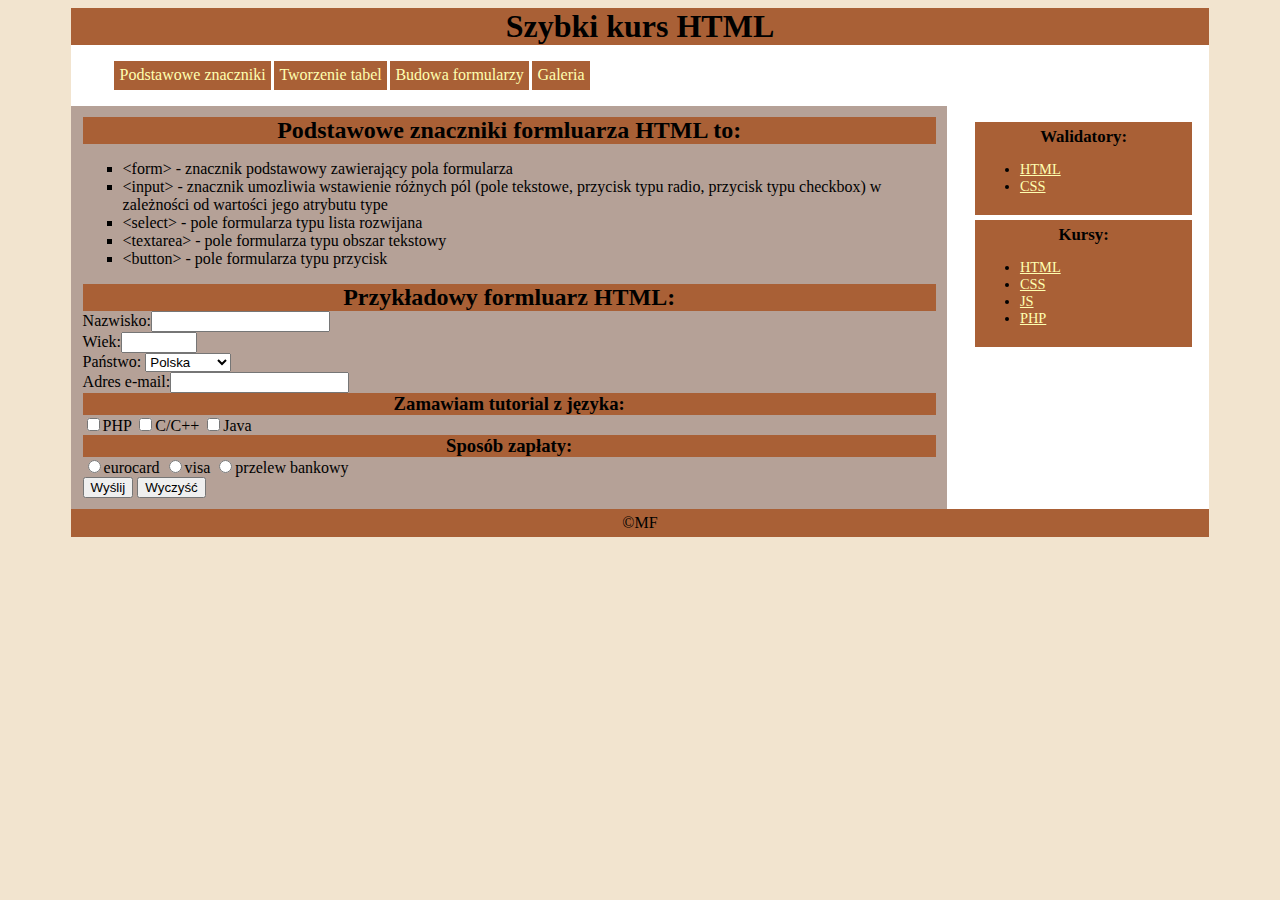
==== formularze.html @ 81c35906 "Setup" ====
<!DOCTYPE html>
<html lang="pl" xmlns="http://www.w3.org/1999/html">

<head>
  <meta charset="UTF-8" />
  <meta name="viewport" content="width=device-width, initial-scale=1.0" /><title>Formluarze</title>
  <link rel="stylesheet" href="CSS/formularze.css" type="text/css" />
</head>

<body>
<div id="kontener">
  <div id="baner">
    <h1>Szybki kurs HTML</h1>
  </div>
  <div id="menu">
    <ul id="nav">
      <li> <a href="index.html">Podstawowe znaczniki </a> </li>
      <li> <a href="tabele.html">Tworzenie tabel </a> </li>
      <li> <a href="">Budowa formularzy</a>
        <ul>
          <li><a href="formularze.html" >Pola formularza</a></li>
          <li><a href="obliczenia.html" >Obliczenia w formularzu</a></li>
        </ul></li>
      <li><a href="galeria.html" title="">Galeria</a></li>
    </ul>
  </div>
  <div id="tresc">
    <h2>Podstawowe znaczniki formluarza HTML to:</h2>
    <ul style="list-style-type:square">
      <li>&lt;form&gt; - znacznik podstawowy zawierający pola formularza</li>
      <li>&lt;input&gt; - znacznik umozliwia wstawienie różnych pól (pole tekstowe, przycisk typu radio, przycisk typu checkbox) w zależności od wartości jego atrybutu type</li>
      <li>&lt;select&gt; - pole formularza typu lista rozwijana</li>
      <li>&lt;textarea&gt; - pole formularza typu obszar tekstowy</li>
      <li>&lt;button&gt; - pole formularza typu przycisk</li>
    </ul>
    <h2>Przykładowy formluarz HTML:</h2>
    <form action="mailto:mateuszfalkiewicz1@gmail.com" method="post">
      <label for="naz">Nazwisko:</label><input type="text" id="naz" name="nazwisko" /><br/>
      <label for="wi">Wiek:</label><input type="number" id="wi" name="wiek" min="0" /><br/>
      <label for="pan">Państwo:</label>
      <select id="pan" name="państwo">
        <option value="pl">Polska</option>
        <option value="!pl">Nie Polska</option>
      </select><br/>
      <label for="em">Adres e-mail:</label><input type="email" id="em" name="email" /><br/>
      <h3>Zamawiam tutorial z języka:</h3>
      <input type="checkbox" id="p" name="lang" value="PHP" /><label for="p">PHP</label>
      <input type="checkbox" id="c" name="lang" value="C" /><label for="c">C/C++</label>
      <input type="checkbox" id="j" name="lang" value="Java" /><label for="j">Java</label>
      <h3>Sposób zapłaty:</h3>
      <input type="radio" id="eu" name="pay" value="eurocard" /><label for="eu">eurocard</label>
      <input type="radio" id="vi" name="pay" value="visa" /><label for="vi">visa</label>
      <input type="radio" id="pb" name="pay" value="przelew" /><label for="pb">przelew bankowy</label><br/>
      <input type="submit" value="Wyślij" />
      <input type="reset" value="Wyczyść" />
    </form>
  </div>
  <div id="pasek">
    <div class="box">
      <h3>Walidatory:</h3>
      <ul>
        <li> <a href="http://validator.w3.org/">HTML</a></li>
        <li> <a href="http://jigsaw.w3.org/css-validator/">CSS</a></li>
      </ul>
    </div>
    <div class="box">
      <h3>Kursy:</h3>
      <ul>
        <li> <a href="https://www.w3schools.com/html/"> HTML </a></li>
        <li> <a href="https://www.w3schools.com/css/"> CSS </a></li>
        <li> <a href="https://www.w3schools.com/js/"> JS </a></li>
        <li> <a href="https://www.w3schools.com/php/"> PHP </a></li>
      </ul>
    </div>
  </div>
  <div id="stopka">
    &copy;MF
  </div>
</div>
</body>
</html>
---- CSS/formularze.css ----
h1, h2, h3 {
    margin:0;
    padding:0;
}

body {
    background: #f2e4cf;
    color: black;
}

#kontener {
    background: white;
    width: 90%;
    margin: auto;
}

h1, h2, h3 {
    background: #a96036;
    color: black;
    text-align: center;
}

#menu {
    float: left;
    width: 100%;
    margin: 0;
    padding: 0;
}

#nav {
    text-align: left;
    overflow: hidden;
    font-family: calibri, tahoma;
}

ul#nav li {
    list-style-type: none;
    float: left;
    background: #a96036;
    margin-left: 3px;
}

ul#nav li:hover {
    list-style-type: none;
    float: left;
    background: #a9606a;
    margin-left: 3px;
}

ul#nav li a {
    display : block;
    padding : 4pt;
    text-decoration : none;
}

ul#nav li li a {
    width: 160px;
}

ul#nav li li:hover {
    background: #a9606a;
}

ul#nav li ul {
    overflow: hidden;
    display: none;
}

ul#nav li:hover ul {
    position: absolute;
    background: #a9606a;
    padding: 0;
    display: block;
    width: 177px;
}

#tresc {
    background: #b5a197;
    float: left;
    width: 75%;
    padding: 1%;
}

#pasek {
    float: right;
    width: 20%;
    padding: 1%;
}

#stopka {
    background: #a96036;
    clear: both;
    width: 100%;
    padding: 5px 0 5px 0;
    text-align: center;
}

*.box {
    background: #a96036;
    padding: 5px;
    margin: 5px;
    font-size: 90%;
}

a {color:#ffffb0}

input[type=text], input[type=email] {
    transition: width 0.4s ease-in-out;
    width: 20%
}
input[type=text]:focus, input[type=email]:focus {
    width: 50%;
}

input[type=number] {
    width: 8%;
}
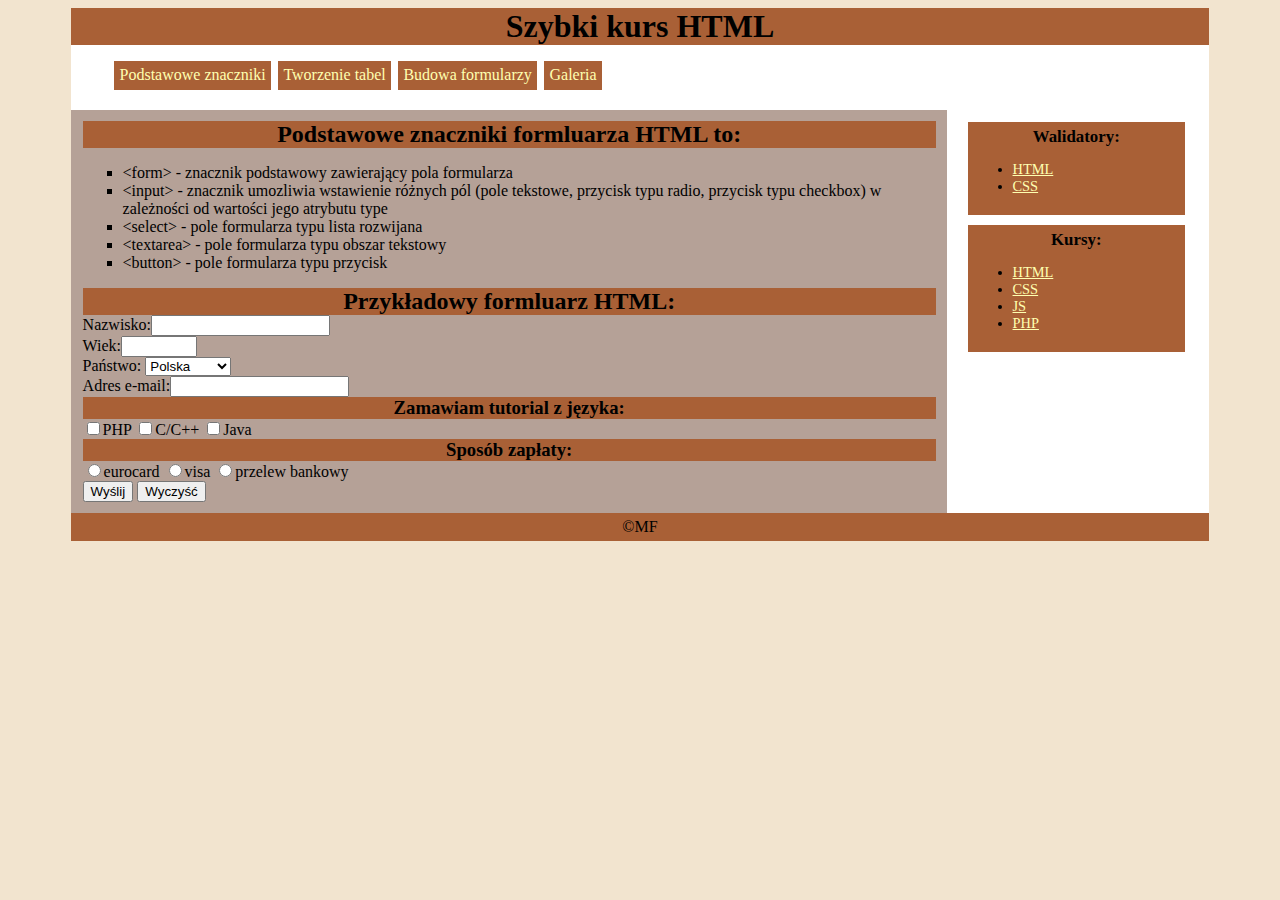
==== commit 9ddb8baa: "Wymagania projektu cząstkowego" ====
--- a/formularze.html
+++ b/formularze.html
@@ -9,21 +9,21 @@
 
 <body>
 <div id="kontener">
-  <div id="baner">
+  <header>
     <h1>Szybki kurs HTML</h1>
-  </div>
-  <div id="menu">
+  </header>
+  <nav>
     <ul id="nav">
       <li> <a href="index.html">Podstawowe znaczniki </a> </li>
       <li> <a href="tabele.html">Tworzenie tabel </a> </li>
       <li> <a href="">Budowa formularzy</a>
         <ul>
-          <li><a href="formularze.html" >Pola formularza</a></li>
-          <li><a href="obliczenia.html" >Obliczenia w formularzu</a></li>
+          <li><a href="formularze.html">Pola formularza</a></li>
+          <li><a href="obliczenia.html">Obliczenia w formularzu</a></li>
         </ul></li>
-      <li><a href="galeria.html" title="">Galeria</a></li>
+      <li><a href="galeria.html">Galeria</a></li>
     </ul>
-  </div>
+  </nav>
   <div id="tresc">
     <h2>Podstawowe znaczniki formluarza HTML to:</h2>
     <ul style="list-style-type:square">
@@ -35,27 +35,27 @@
     </ul>
     <h2>Przykładowy formluarz HTML:</h2>
     <form action="mailto:mateuszfalkiewicz1@gmail.com" method="post">
-      <label for="naz">Nazwisko:</label><input type="text" id="naz" name="nazwisko" /><br/>
-      <label for="wi">Wiek:</label><input type="number" id="wi" name="wiek" min="0" /><br/>
+      <label for="naz">Nazwisko:</label><input type="text" id="naz" name="nazwisko" required/><br/>
+      <label for="wi">Wiek:</label><input type="number" id="wi" name="wiek" min="0" required/><br/>
       <label for="pan">Państwo:</label>
-      <select id="pan" name="państwo">
+      <select id="pan" name="państwo" required>
         <option value="pl">Polska</option>
         <option value="!pl">Nie Polska</option>
       </select><br/>
-      <label for="em">Adres e-mail:</label><input type="email" id="em" name="email" /><br/>
+      <label for="em">Adres e-mail:</label><input type="email" id="em" name="email"  title="example@org.com" required/><br/>
       <h3>Zamawiam tutorial z języka:</h3>
       <input type="checkbox" id="p" name="lang" value="PHP" /><label for="p">PHP</label>
       <input type="checkbox" id="c" name="lang" value="C" /><label for="c">C/C++</label>
       <input type="checkbox" id="j" name="lang" value="Java" /><label for="j">Java</label>
       <h3>Sposób zapłaty:</h3>
-      <input type="radio" id="eu" name="pay" value="eurocard" /><label for="eu">eurocard</label>
+      <input type="radio" id="eu" name="pay" value="eurocard" required/><label for="eu">eurocard</label>
       <input type="radio" id="vi" name="pay" value="visa" /><label for="vi">visa</label>
       <input type="radio" id="pb" name="pay" value="przelew" /><label for="pb">przelew bankowy</label><br/>
       <input type="submit" value="Wyślij" />
       <input type="reset" value="Wyczyść" />
     </form>
   </div>
-  <div id="pasek">
+  <aside>
     <div class="box">
       <h3>Walidatory:</h3>
       <ul>
@@ -72,10 +72,10 @@
         <li> <a href="https://www.w3schools.com/php/"> PHP </a></li>
       </ul>
     </div>
-  </div>
-  <div id="stopka">
+  </aside>
+  <footer>
     &copy;MF
-  </div>
+  </footer>
 </div>
 </body>
 </html>
--- a/CSS/formularze.css
+++ b/CSS/formularze.css
@@ -20,8 +20,7 @@
     text-align: center;
 }
 
-#menu {
-    float: left;
+nav {
     width: 100%;
     margin: 0;
     padding: 0;
@@ -35,22 +34,23 @@
 
 ul#nav li {
     list-style-type: none;
-    float: left;
+    display: inline-flex;
+    flex-direction: row;
     background: #a96036;
     margin-left: 3px;
 }
 
 ul#nav li:hover {
     list-style-type: none;
-    float: left;
+    display: inline-flex;
     background: #a9606a;
     margin-left: 3px;
 }
 
 ul#nav li a {
-    display : block;
-    padding : 4pt;
-    text-decoration : none;
+    display: block;
+    padding: 4pt;
+    text-decoration: none;
 }
 
 ul#nav li li a {
@@ -76,18 +76,20 @@
 
 #tresc {
     background: #b5a197;
-    float: left;
+    display: inline-flex;
+    flex-direction: column;
     width: 75%;
     padding: 1%;
 }
 
-#pasek {
-    float: right;
+aside {
+    display: inline-flex;
+    flex-direction: column;
     width: 20%;
     padding: 1%;
 }
 
-#stopka {
+footer {
     background: #a96036;
     clear: both;
     width: 100%;
@@ -114,4 +116,22 @@
 
 input[type=number] {
     width: 8%;
+}
+
+@media screen and (max-width: 720px) {
+    ul#nav li {
+        display: flex;
+    }
+
+    ul#nav li:hover {
+        display: flex;
+    }
+
+    #tresc {
+        display: flex;
+    }
+
+    aside {
+        display: flex;
+    }
 }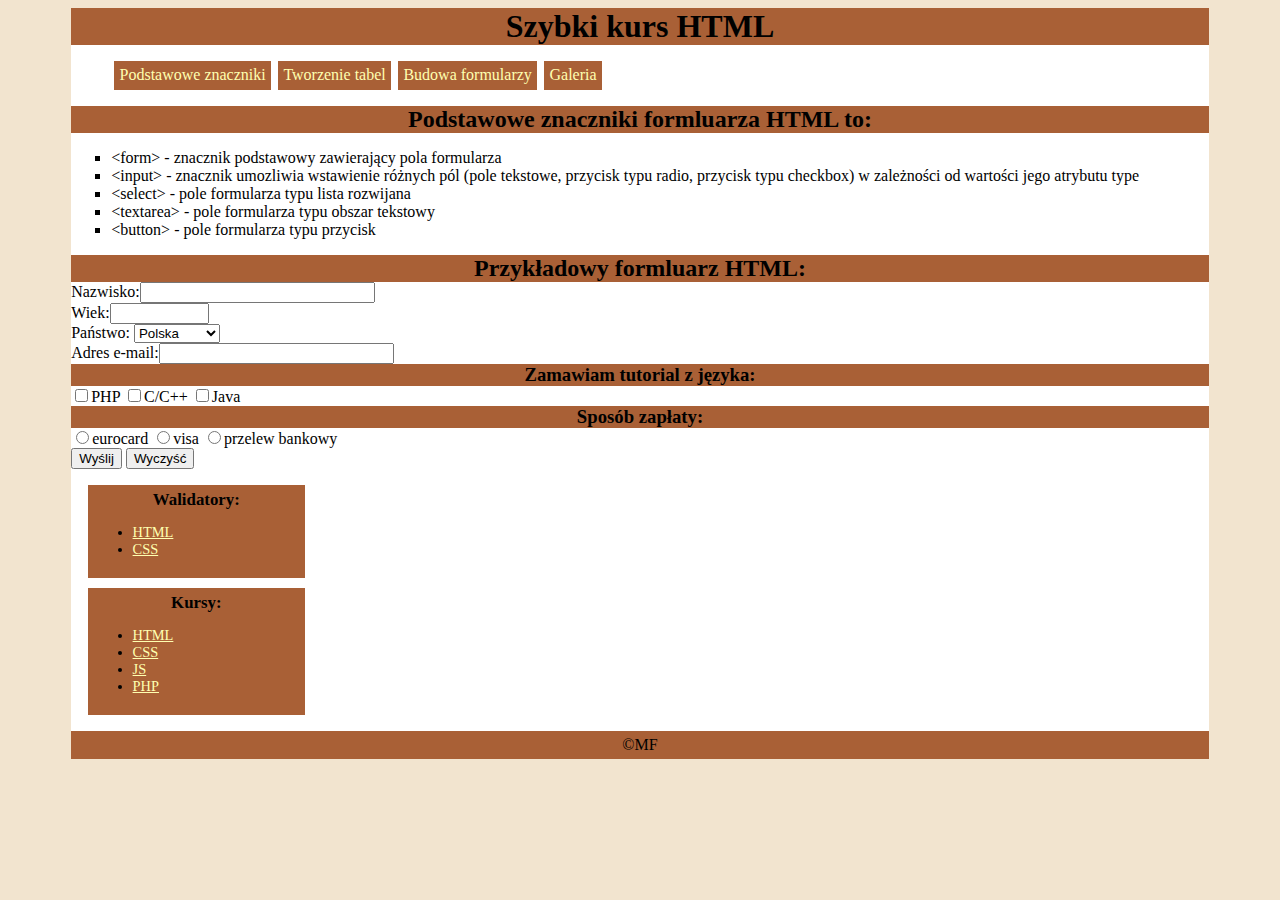
==== commit da5ec13f: "Dopracowanie pod kątem wymagań projektu" ====
--- a/formularze.html
+++ b/formularze.html
@@ -1,5 +1,5 @@
 <!DOCTYPE html>
-<html lang="pl" xmlns="http://www.w3.org/1999/html">
+<html lang="pl">
 
 <head>
   <meta charset="UTF-8" />
@@ -24,7 +24,7 @@
       <li><a href="galeria.html">Galeria</a></li>
     </ul>
   </nav>
-  <div id="tresc">
+  <main>
     <h2>Podstawowe znaczniki formluarza HTML to:</h2>
     <ul style="list-style-type:square">
       <li>&lt;form&gt; - znacznik podstawowy zawierający pola formularza</li>
@@ -35,10 +35,10 @@
     </ul>
     <h2>Przykładowy formluarz HTML:</h2>
     <form action="mailto:mateuszfalkiewicz1@gmail.com" method="post">
-      <label for="naz">Nazwisko:</label><input type="text" id="naz" name="nazwisko" required/><br/>
+      <label for="naz">Nazwisko:</label><input type="text" id="naz" name="nazwisko" pattern="([A-ZĄĘŁÓĆŃŚŹŻ])([a-ząęłóćńśźż]){1,15}|([A-ZĄĘŁÓĆŃŚŹŻ])([a-ząęłóćńśźż]){1,15}-([A-ZĄĘŁÓĆŃŚŹŻ])([a-ząęłóćńśźż]){1,15}" required/><br/>
       <label for="wi">Wiek:</label><input type="number" id="wi" name="wiek" min="0" required/><br/>
       <label for="pan">Państwo:</label>
-      <select id="pan" name="państwo" required>
+      <select id="pan" name="państwo" size="1">
         <option value="pl">Polska</option>
         <option value="!pl">Nie Polska</option>
       </select><br/>
@@ -54,13 +54,13 @@
       <input type="submit" value="Wyślij" />
       <input type="reset" value="Wyczyść" />
     </form>
-  </div>
+  </main>
   <aside>
     <div class="box">
       <h3>Walidatory:</h3>
       <ul>
-        <li> <a href="http://validator.w3.org/">HTML</a></li>
-        <li> <a href="http://jigsaw.w3.org/css-validator/">CSS</a></li>
+        <li> <a href="https://validator.w3.org/">HTML</a></li>
+        <li> <a href="https://jigsaw.w3.org/css-validator/">CSS</a></li>
       </ul>
     </div>
     <div class="box">
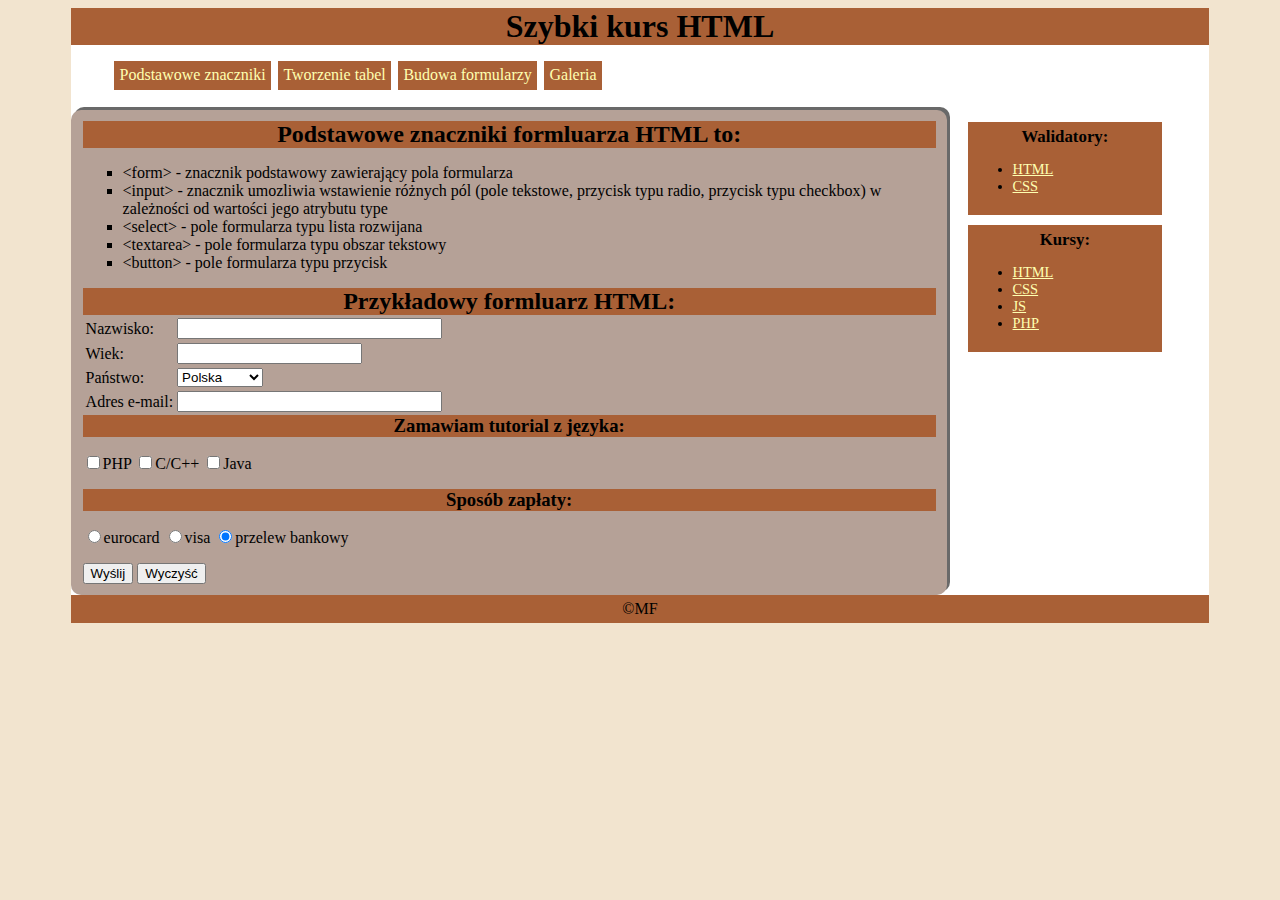
==== commit 827b66ef: "Walidacja formularza za pomocą JS" ====
--- a/formularze.html
+++ b/formularze.html
@@ -4,6 +4,7 @@
 <head>
   <meta charset="UTF-8" />
   <meta name="viewport" content="width=device-width, initial-scale=1.0" /><title>Formluarze</title>
+  <script src="JS/walidacja.js"></script>
   <link rel="stylesheet" href="CSS/formularze.css" type="text/css" />
 </head>
 
@@ -34,23 +35,47 @@
       <li>&lt;button&gt; - pole formularza typu przycisk</li>
     </ul>
     <h2>Przykładowy formluarz HTML:</h2>
-    <form action="mailto:mateuszfalkiewicz1@gmail.com" method="post">
-      <label for="naz">Nazwisko:</label><input type="text" id="naz" name="nazwisko" pattern="([A-ZĄĘŁÓĆŃŚŹŻ])([a-ząęłóćńśźż]){1,15}|([A-ZĄĘŁÓĆŃŚŹŻ])([a-ząęłóćńśźż]){1,15}-([A-ZĄĘŁÓĆŃŚŹŻ])([a-ząęłóćńśźż]){1,15}" required/><br/>
-      <label for="wi">Wiek:</label><input type="number" id="wi" name="wiek" min="0" required/><br/>
-      <label for="pan">Państwo:</label>
-      <select id="pan" name="państwo" size="1">
-        <option value="pl">Polska</option>
-        <option value="!pl">Nie Polska</option>
-      </select><br/>
-      <label for="em">Adres e-mail:</label><input type="email" id="em" name="email"  title="example@org.com" required/><br/>
+    <form action="mailto:mateuszfalkiewicz1@gmail.com" method="post" onsubmit="return sprawdz()">
+      <table>
+        <tr>
+          <td><label for="naz">Nazwisko:</label></td>
+          <td><input type="text" id="naz" name="nazwisko" size="30" pattern="([A-ZĄĘŁÓĆŃŚŹŻ])([a-ząęłóćńśźż]){1,15}|([A-ZĄĘŁÓĆŃŚŹŻ])([a-ząęłóćńśźż]){1,15}-([A-ZĄĘŁÓĆŃŚŹŻ])([a-ząęłóćńśźż]){1,15}" required/></td>
+          <td id="nazw_error" class="czerwone"></td>
+        </tr>
+        <tr>
+          <td><label for="wi">Wiek:</label></td>
+          <td><input type="number" id="wi" name="wiek" size="5" min="0" required/></td>
+          <td id="wiek_error" class="czerwone"></td>
+        </tr>
+        <tr>
+          <td><label for="pan">Państwo:</label></td>
+          <td>
+            <select id="pan" name="państwo" size="1">
+              <option value="pl" selected="selected">Polska</option>
+              <option value="!pl">Nie Polska</option>
+            </select>
+          </td>
+        </tr>
+        <tr>
+          <td><label for="em">Adres e-mail:</label></td>
+          <td><input type="email" id="em" name="email" size="30" title="example@org.com" required/></td>
+          <td id="email_error" class="czerwone"></td>
+        </tr>
+      </table>
       <h3>Zamawiam tutorial z języka:</h3>
-      <input type="checkbox" id="p" name="lang" value="PHP" /><label for="p">PHP</label>
-      <input type="checkbox" id="c" name="lang" value="C" /><label for="c">C/C++</label>
-      <input type="checkbox" id="j" name="lang" value="Java" /><label for="j">Java</label>
+      <p>
+        <input type="checkbox" id="p" name="lang" value="PHP" /><label for="p">PHP</label>
+        <input type="checkbox" id="c" name="lang" value="C" /><label for="c">C/C++</label>
+        <input type="checkbox" id="j" name="lang" value="Java" /><label for="j">Java</label>
+        <span id="produkt_error" class="czerwone"></span>
+      </p>
       <h3>Sposób zapłaty:</h3>
-      <input type="radio" id="eu" name="pay" value="eurocard" required/><label for="eu">eurocard</label>
-      <input type="radio" id="vi" name="pay" value="visa" /><label for="vi">visa</label>
-      <input type="radio" id="pb" name="pay" value="przelew" /><label for="pb">przelew bankowy</label><br/>
+      <p>
+        <input type="radio" id="eu" name="pay" value="eurocard" required/><label for="eu">eurocard</label>
+        <input type="radio" id="vi" name="pay" value="visa" /><label for="vi">visa</label>
+        <input type="radio" id="pb" name="pay" value="przelew" checked="checked" /><label for="pb">przelew bankowy</label>
+        <span id="zaplata_error" class="czerwone"></span><br />
+      </p>
       <input type="submit" value="Wyślij" />
       <input type="reset" value="Wyczyść" />
     </form>
--- a/CSS/formularze.css
+++ b/CSS/formularze.css
@@ -1,8 +1,3 @@
-h1, h2, h3 {
-    margin:0;
-    padding:0;
-}
-
 body {
     background: #f2e4cf;
     color: black;
@@ -15,6 +10,8 @@
 }
 
 h1, h2, h3 {
+    margin:0;
+    padding:0;
     background: #a96036;
     color: black;
     text-align: center;
@@ -29,7 +26,7 @@
 #nav {
     text-align: left;
     overflow: hidden;
-    font-family: calibri, tahoma;
+    font-family: calibri, tahoma, serif;
 }
 
 ul#nav li {
@@ -74,12 +71,14 @@
     width: 177px;
 }
 
-#tresc {
+main {
     background: #b5a197;
     display: inline-flex;
     flex-direction: column;
     width: 75%;
     padding: 1%;
+    border-radius: 10px;
+    box-shadow: 3px -3px dimgray;
 }
 
 aside {
@@ -87,6 +86,7 @@
     flex-direction: column;
     width: 20%;
     padding: 1%;
+    box-sizing: border-box;
 }
 
 footer {
@@ -104,19 +104,9 @@
     font-size: 90%;
 }
 
+*.czerwone {color: red}
+
 a {color:#ffffb0}
-
-input[type=text], input[type=email] {
-    transition: width 0.4s ease-in-out;
-    width: 20%
-}
-input[type=text]:focus, input[type=email]:focus {
-    width: 50%;
-}
-
-input[type=number] {
-    width: 8%;
-}
 
 @media screen and (max-width: 720px) {
     ul#nav li {
@@ -133,5 +123,11 @@
 
     aside {
         display: flex;
+        flex-direction: row;
+    }
+
+    *.box {
+        display: flex;
+        flex-direction: row;
     }
 }